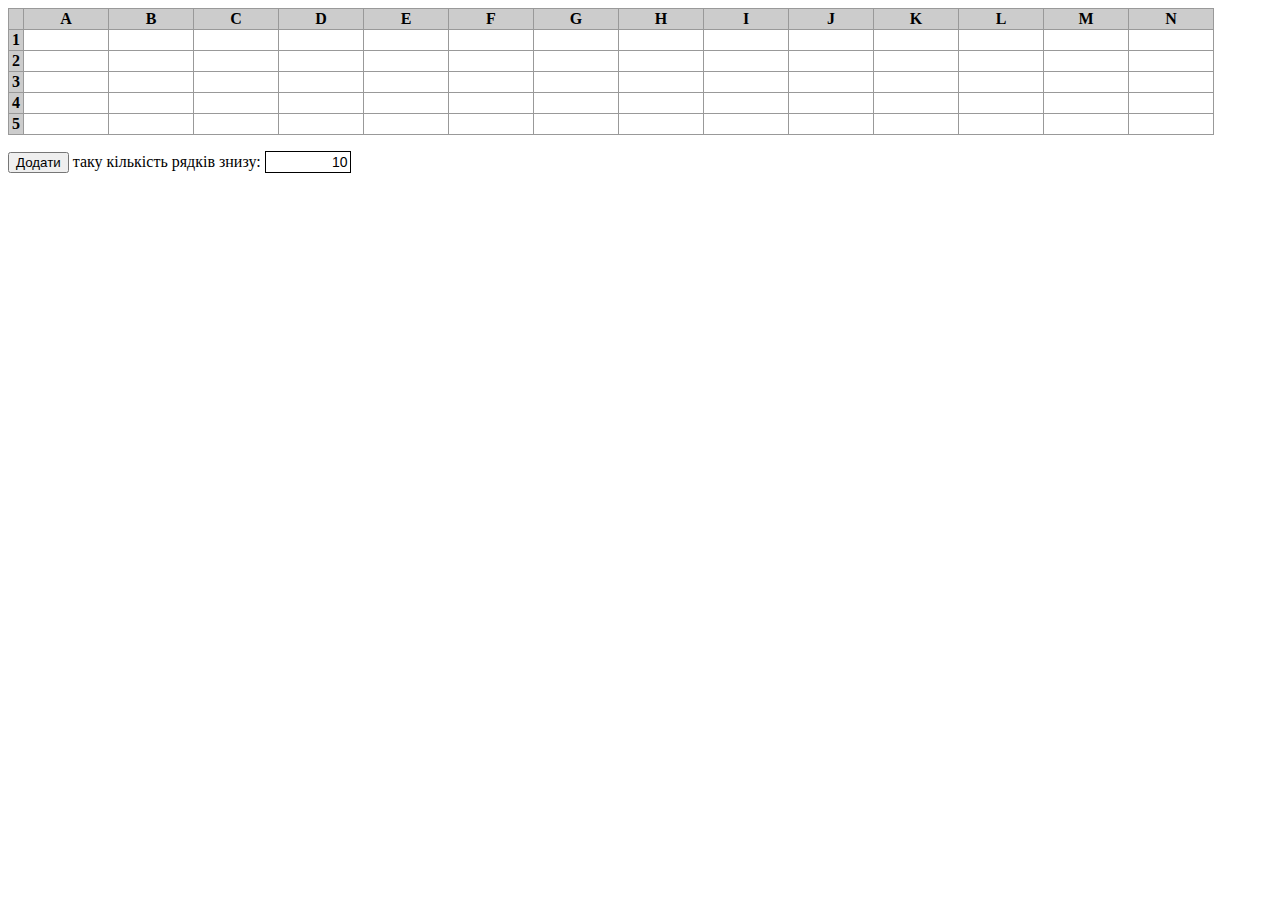
==== index.html @ d67f486e "Init" ====
<!DOCTYPE html>
<html lang="en">
<head>
    <meta charset="UTF-8">
    <link rel="stylesheet" href="css/main.css">
    <script src="https://ajax.googleapis.com/ajax/libs/jquery/1.9.0/jquery.min.js"></script>
    <script src="reactive.js"></script>
    <script src="reactive.dom.js"></script>
    <script type = "text/javascript" src = "main.js"></script>

    <title>Spreadsheet</title>
</head>
<body>
<table class = "r"></table>
<p></p>
<button id = "add">Додати</button> таку кількість рядків знизу: <input class = "brd-input" type = "text" value = "10">
</body>
</html>
---- css/main.css ----
input {
    border: none;
    width: 80px;
    font-size: 14px;
    padding: 2px;
}

input:hover {
    background-color: #eee;
}

input:focus {
    background-color: #ccf;
}

input:not(:focus) {
    text-align: right;
}

table {
    border-collapse: collapse;
}

td {
    border: 1px solid #999;
    padding: 0;
}

tr:first-child td, td:first-child {
    background-color: #ccc;
    padding: 1px 3px;
    font-weight: bold;
    text-align: center;
}

footer {
    font-size: 80%;
}
.brd-input {
    border: 1px solid black;
    padding: 1 px;
}
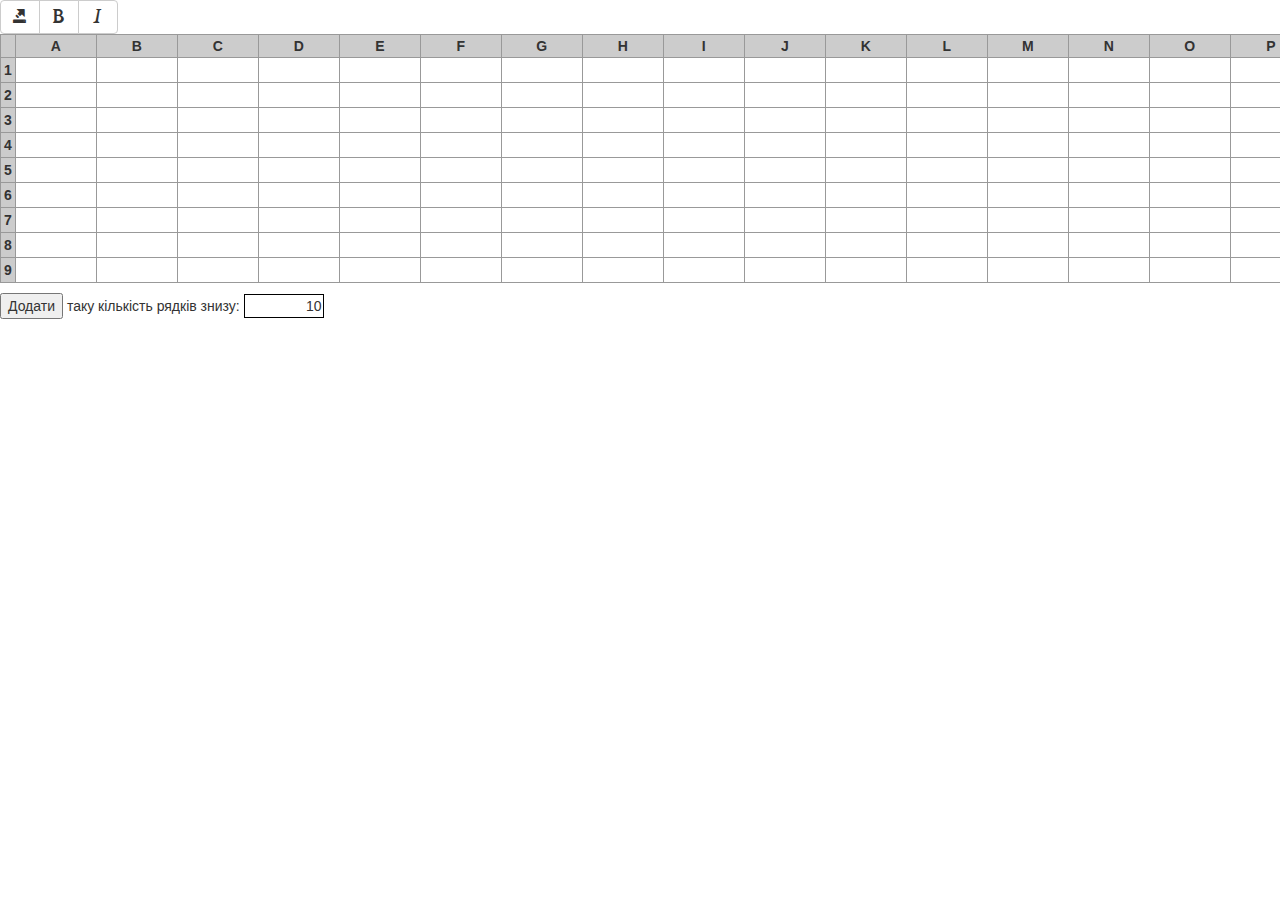
==== commit 623d925a: "add format" ====
--- a/index.html
+++ b/index.html
@@ -2,7 +2,8 @@
 <html lang="en">
 <head>
     <meta charset="UTF-8">
-    <link rel="stylesheet" href="css/main.css">
+    <link rel="stylesheet" type="text/css" href="css/bootstrap.css">
+    <link rel="stylesheet" type="text/css" href="css/main.css">
     <script src="https://ajax.googleapis.com/ajax/libs/jquery/1.9.0/jquery.min.js"></script>
     <script src="reactive.js"></script>
     <script src="reactive.dom.js"></script>
@@ -11,6 +12,11 @@
     <title>Spreadsheet</title>
 </head>
 <body>
+<div class="btn-group" id = "header">
+    <button class="btn btn-default" id = "export" title="Export to CSV"><span class="glyphicon glyphicon-export"></span></button>
+    <button class="btn btn-default" id = "bold" title="Bold font"><span class="glyphicon glyphicon-bold"></span></button>
+    <button class="btn btn-default" id = "italic" title="Italic font"><span class="glyphicon glyphicon-italic"></span></button>
+</div>
 <table class = "r"></table>
 <p></p>
 <button id = "add">Додати</button> таку кількість рядків знизу: <input class = "brd-input" type = "text" value = "10">
--- a/css/main.css
+++ b/css/main.css
@@ -1,27 +1,43 @@
 input {
+    -moz-box-sizing: border-box;
+    box-sizing: border-box;
     border: none;
     width: 80px;
     font-size: 14px;
     padding: 2px;
+    text-align: right;
 }
 
 input:hover {
     background-color: #eee;
 }
 
-input:focus {
-    background-color: #ccf;
+input.view:focus {
+    -moz-box-sizing: border-box;
+    box-sizing: border-box;
+    padding: 0;
+    border: 2px solid #39c;
+    text-align:right;
 }
-
-input:not(:focus) {
+input.edit:focus  {
+    -moz-box-sizing: border-box;
+    box-sizing: border-box;
+    padding: 0;
+    border: 1px solid #999;
+    text-align: left;
+}
+/*input:not(:focus) {
+    /!*padding: 0;*!/
     text-align: right;
-}
+}*/
 
 table {
     border-collapse: collapse;
 }
 
 td {
+    -moz-box-sizing: border-box;
+    box-sizing: border-box;
     border: 1px solid #999;
     padding: 0;
 }
@@ -33,10 +49,18 @@
     text-align: center;
 }
 
-footer {
-    font-size: 80%;
-}
+
 .brd-input {
     border: 1px solid black;
-    padding: 1 px;
-}+    padding: 1px;
+}
+
+/*
+#header {
+    position: fixed;
+    top:0
+    border: 1px solid #333;
+}
+*/
+
+
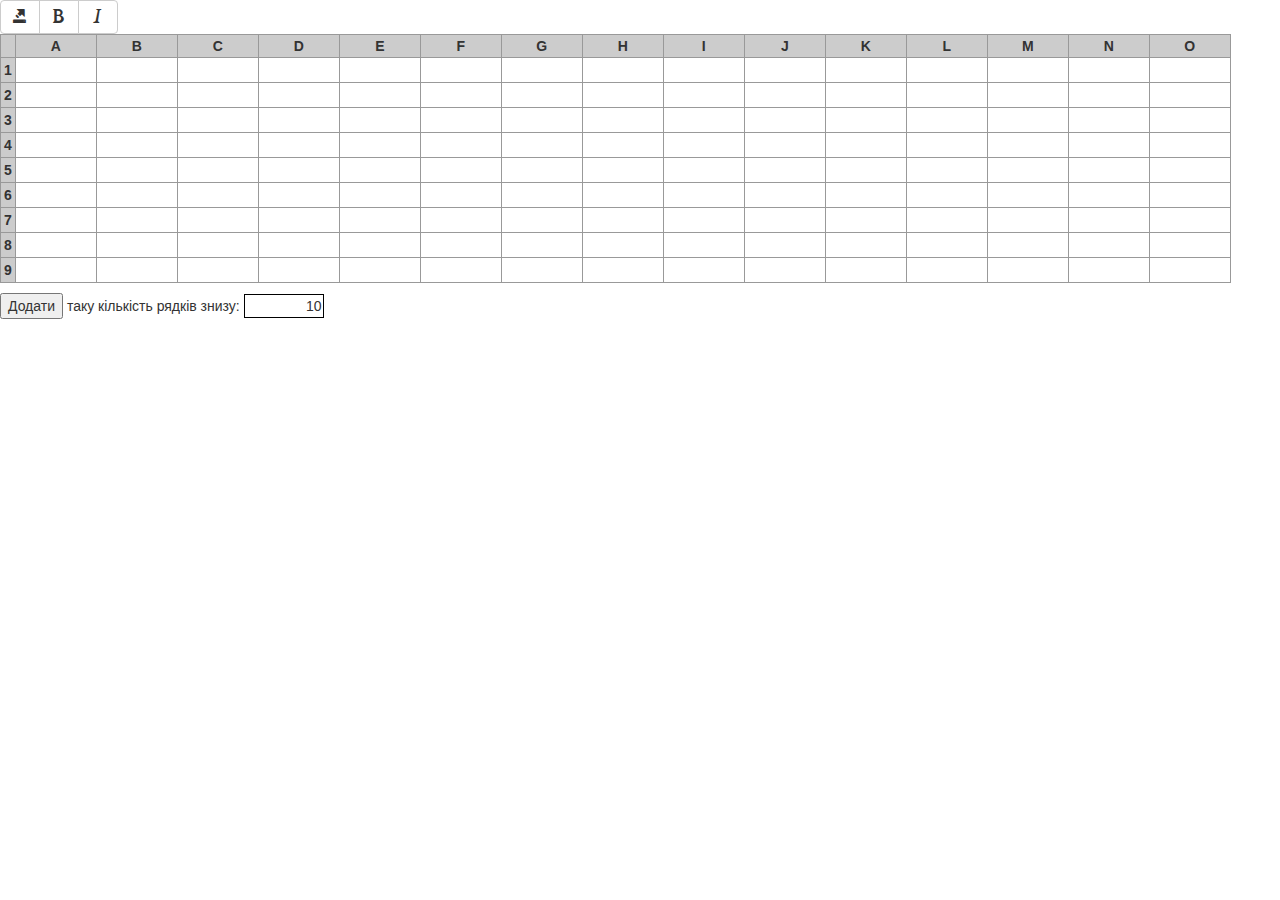
==== commit 95d2c5a2: "correct parser" ====
--- a/index.html
+++ b/index.html
@@ -14,6 +14,7 @@
 <body>
 <div class="btn-group" id = "header">
     <button class="btn btn-default" id = "export" title="Export to CSV"><span class="glyphicon glyphicon-export"></span></button>
+    <!--<button class="btn btn-default" id = "save" title="Save"><span class="glyphicon glyphicon-save"></span></button>-->
     <button class="btn btn-default" id = "bold" title="Bold font"><span class="glyphicon glyphicon-bold"></span></button>
     <button class="btn btn-default" id = "italic" title="Italic font"><span class="glyphicon glyphicon-italic"></span></button>
 </div>
